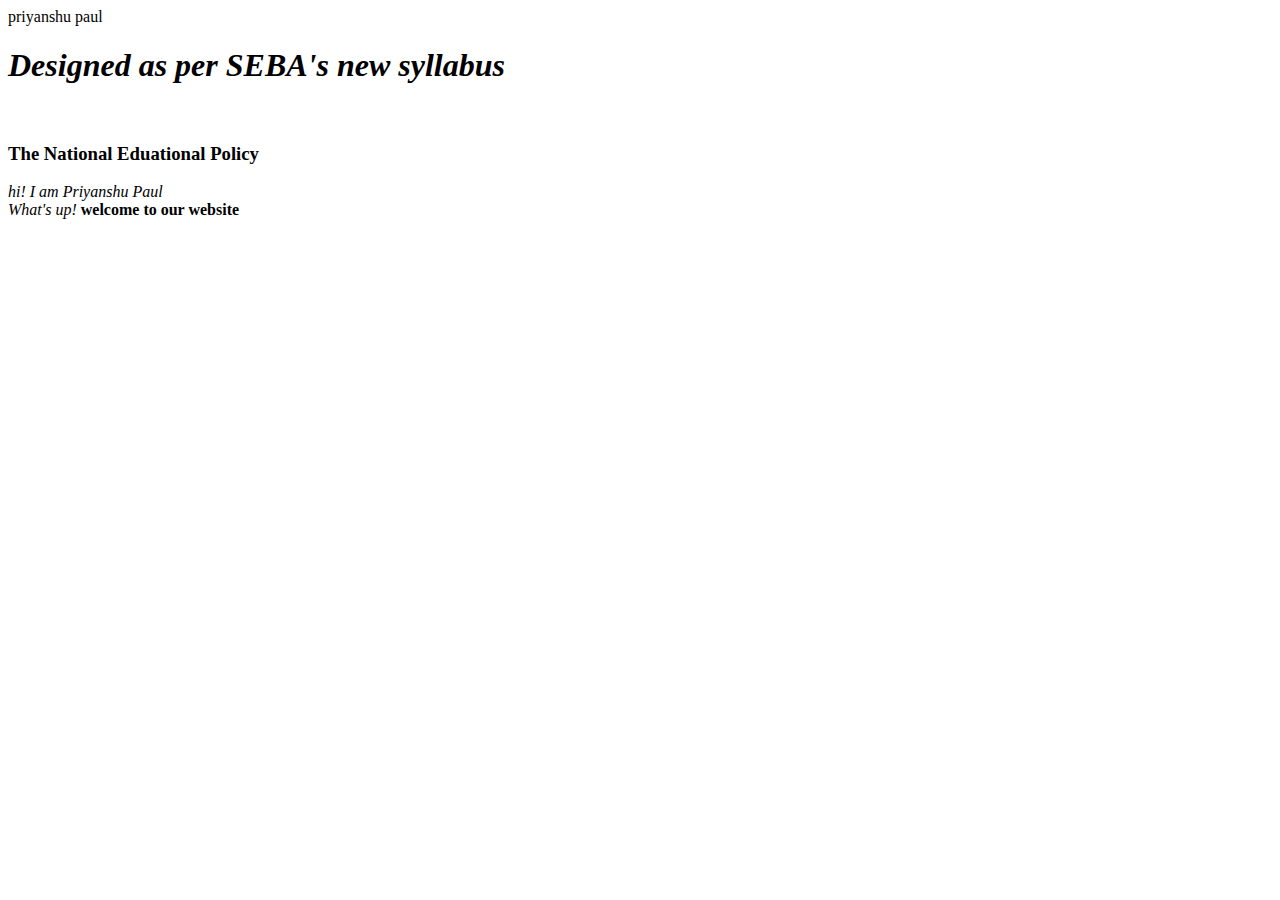
==== index.html @ 894d905d "uploaded index.html" ====
priyanshu paul<Title>Introduction to me </Title>
<Body>
    <P><I><H1>Designed as per SEBA's new syllabus</H1></I></P><br><P><B><H3>The National Eduational Policy</H3></B></P>
    <div>
         <I>hi! I am Priyanshu Paul</I><Br><I>What's up!</I>
            <B> welcome to our website</B>
    </div>
    </Body>
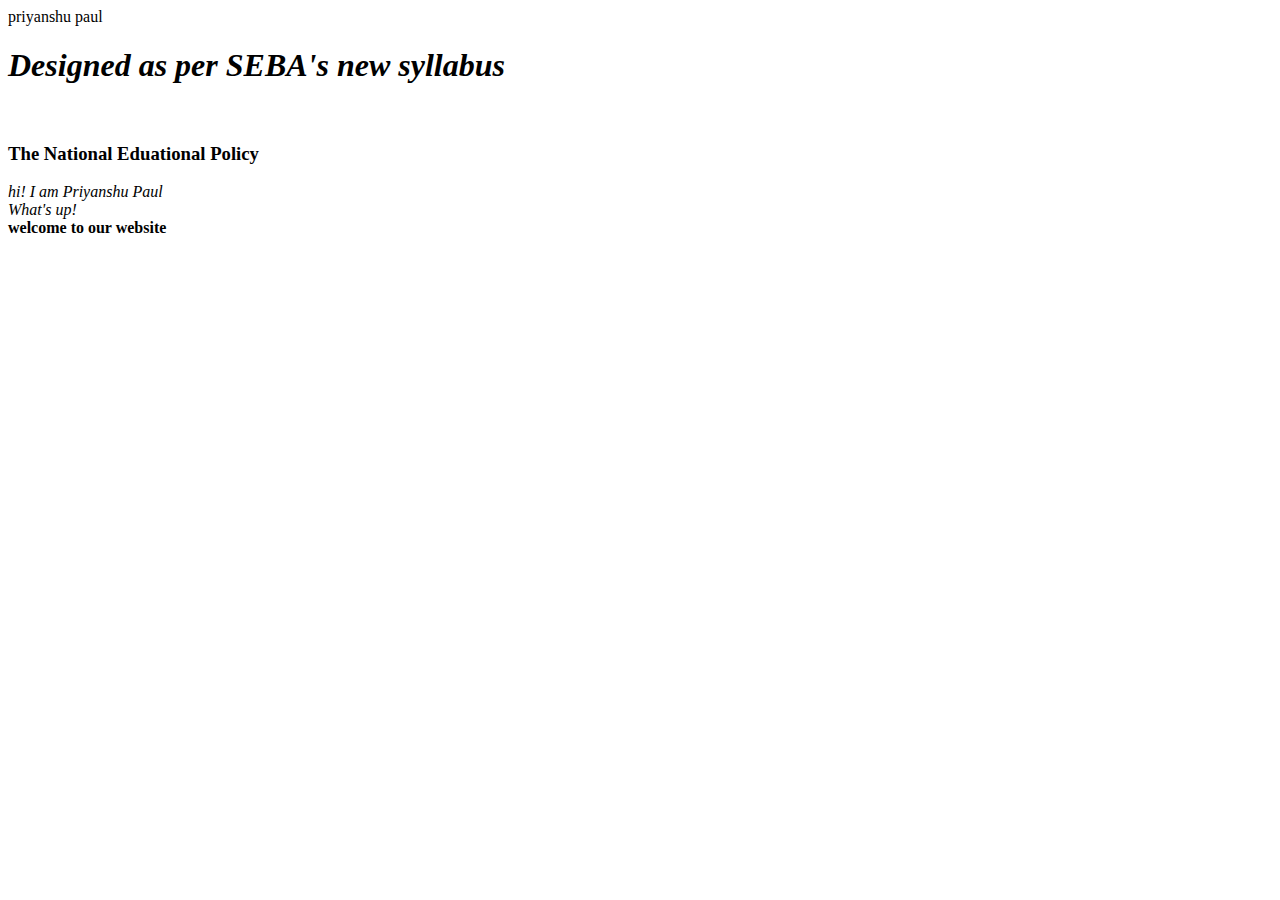
==== commit da5f5a91: "uploaded index.html" ====
--- a/index.html
+++ b/index.html
@@ -3,6 +3,6 @@
     <P><I><H1>Designed as per SEBA's new syllabus</H1></I></P><br><P><B><H3>The National Eduational Policy</H3></B></P>
     <div>
          <I>hi! I am Priyanshu Paul</I><Br><I>What's up!</I>
-            <B> welcome to our website</B>
+            <br><B> welcome to our website</B>
     </div>
     </Body>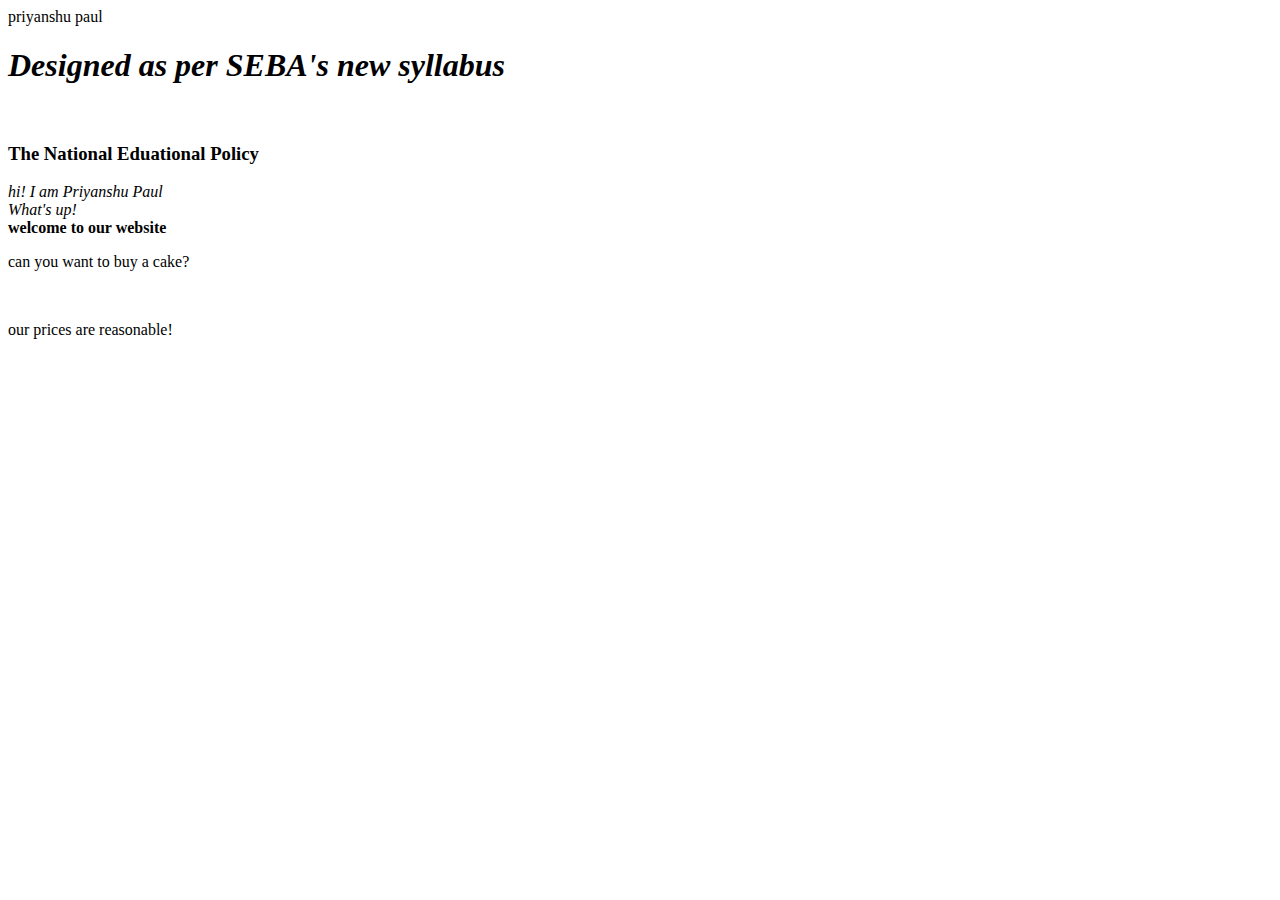
==== commit c26bef8b: "uploaded index.html" ====
--- a/index.html
+++ b/index.html
@@ -3,6 +3,7 @@
     <P><I><H1>Designed as per SEBA's new syllabus</H1></I></P><br><P><B><H3>The National Eduational Policy</H3></B></P>
     <div>
          <I>hi! I am Priyanshu Paul</I><Br><I>What's up!</I>
-            <br><B> welcome to our website</B>
+         </br><B> welcome to our website</B>
+         <P>can you want to buy a cake?</P><br><P>our prices are reasonable!</P>
     </div>
     </Body>